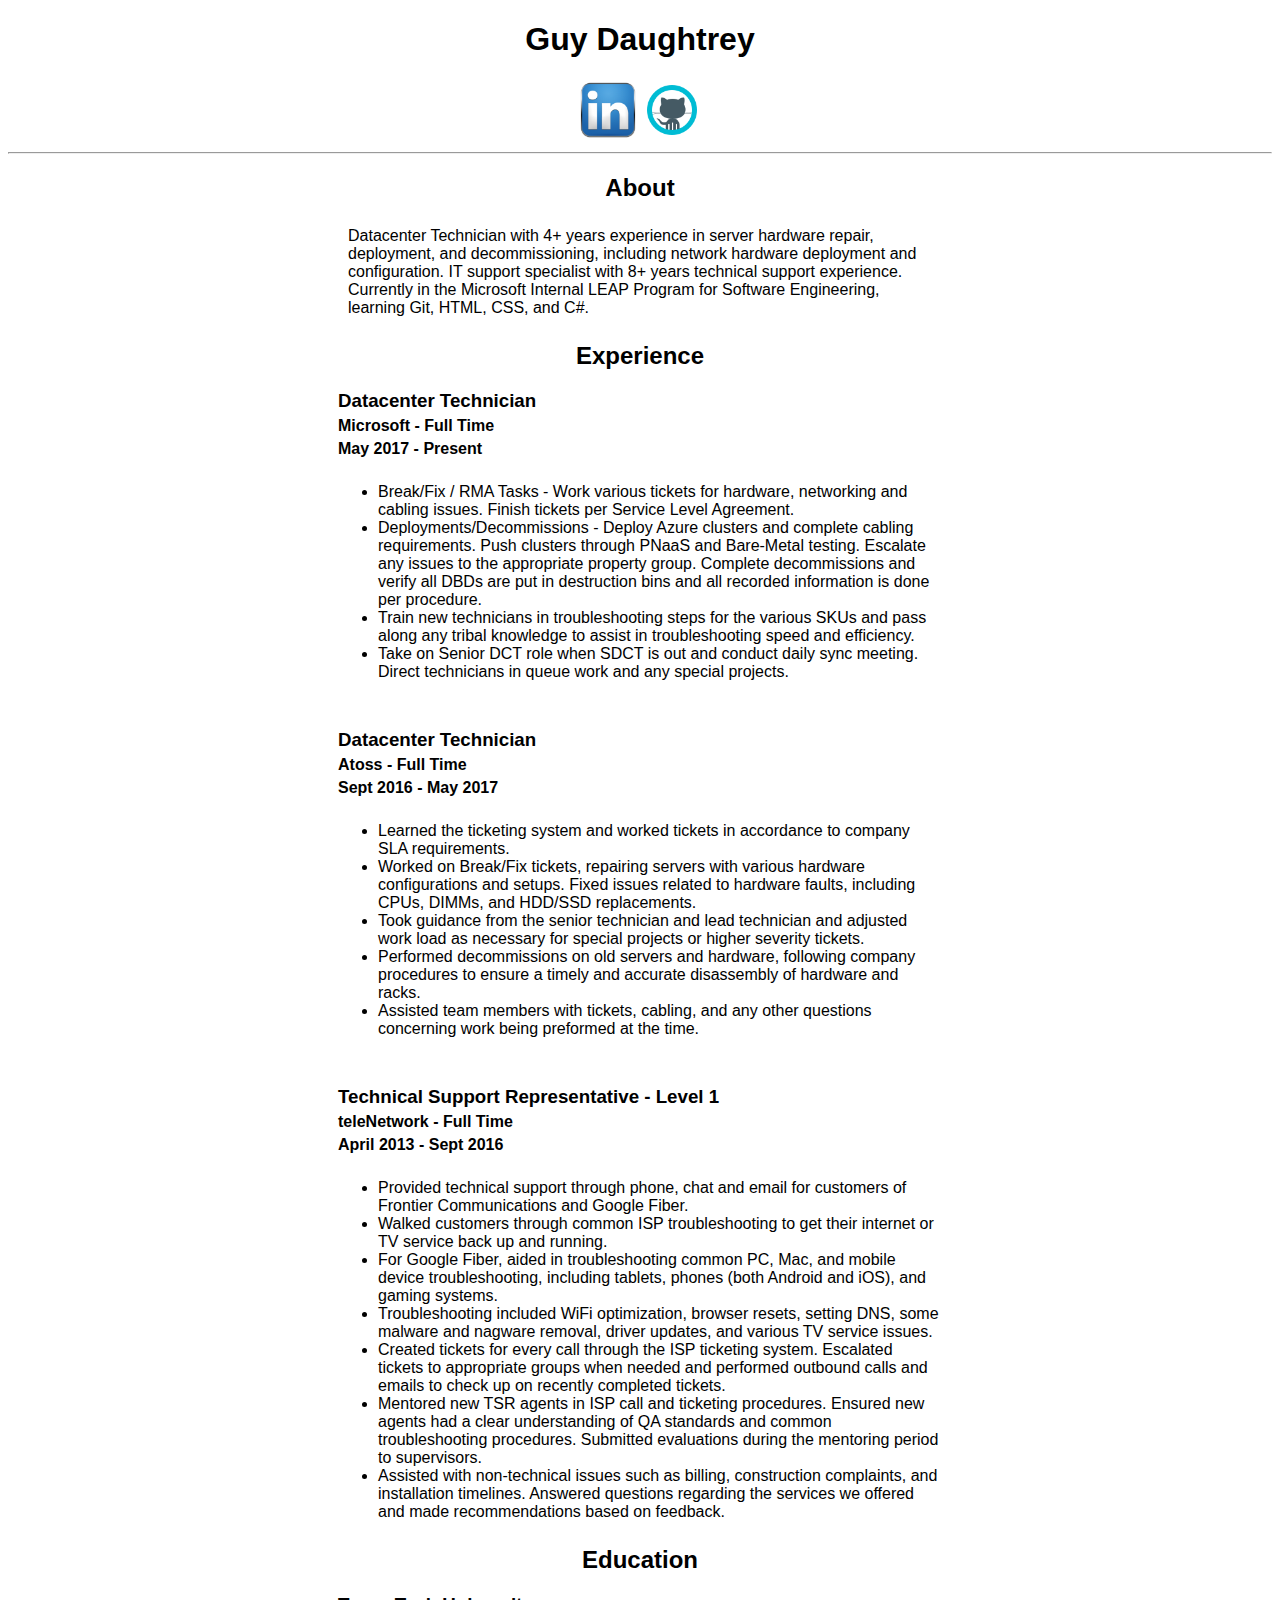
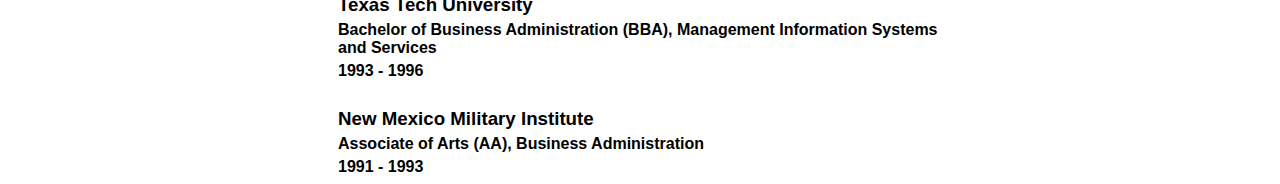
==== index.html @ 69d3cec4 "Rename resume.html to index.html" ====
<!DOCTYPE html>
<html lang="en-US" dir="ltr">
    <head>
        <title>Guy's Resume</title>
        <link rel="stylesheet" href="styles.css">
        <meta name="viewport" content="width=device-width, initial-scale=1.0">
        <meta charset="UTF-8">
        <meta name="description" content="The Resume of Guy D">
        <meta name="author" content="Guy D">
    </head>
    <body>
        <main>
            <section class="head">
                <h1>Guy Daughtrey</h1>
                <a href="https://www.linkedin.com/in/guydaughtrey/" target="_blank">
                    <img src="linkedin-icon.png" alt="My LinkedIn Profile!" width="60" height="60">
                </a>
                <a href="https://github.com/guyddv" target="_blank">
                    <img src="github.png" alt="My GitHub Page!" width="60" height="60">
                </a>
                <hr>
            </section>
            <h2>About</h2>
            <p class="about">
                Datacenter Technician with 4+ years experience in server hardware repair, deployment, and decommissioning, including network hardware deployment and configuration. IT support specialist with 8+ years technical support experience. Currently in the Microsoft Internal LEAP Program for Software Engineering, learning Git, HTML, CSS, and C#.
            </p>
            <section id="exper">
                <h2>Experience</h2>
                <h3>Datacenter Technician</h3>
                <h4>Microsoft - Full Time</h4>
                <h4>May 2017 - Present</h4>
                <p>
                    <ul>
                        <li>Break/Fix / RMA Tasks - Work various tickets for hardware, networking and cabling issues. Finish tickets per Service Level Agreement.</li>
                        <li>Deployments/Decommissions - Deploy Azure clusters and complete cabling requirements. Push clusters through PNaaS and Bare-Metal testing. Escalate any issues to the appropriate property group. Complete decommissions and verify all DBDs are put in destruction bins and all recorded information is done per procedure.</li>
                        <li>Train new technicians in troubleshooting steps for the various SKUs and pass along any tribal knowledge to assist in troubleshooting speed and efficiency.</li>
                        <li>Take on Senior DCT role when SDCT is out and conduct daily sync meeting. Direct technicians in queue work and any special projects.</li>
                    </ul>
                </p>
                <br>
                <h3>Datacenter Technician</h3>
                <h4>Atoss - Full Time</h4>
                <h4>Sept 2016 - May 2017</h4>
                <p>
                    <ul>
                        <li>Learned the ticketing system and worked tickets in accordance to company SLA requirements.</li>
                        <li>Worked on Break/Fix tickets, repairing servers with various hardware configurations and setups. Fixed issues related to hardware faults, including CPUs, DIMMs, and HDD/SSD replacements.</li>
                        <li>Took guidance from the senior technician and lead technician and adjusted work load as necessary for special projects or higher severity tickets.</li>
                        <li>Performed decommissions on old servers and hardware, following company procedures to ensure a timely and accurate disassembly of hardware and racks.</li>
                        <li>Assisted team members with tickets, cabling, and any other questions concerning work being preformed at the time.</li>
                    </ul>
                </p>
                <br>
                <h3>Technical Support Representative - Level 1</h3>
                <h4>teleNetwork - Full Time</h4>
                <h4>April 2013 - Sept 2016</h4>
                <p>
                    <ul>
                        <li>Provided technical support through phone, chat and email for customers of Frontier Communications and Google Fiber.</li>
                        <li>Walked customers through common ISP troubleshooting to get their internet or TV service back up and running.</li>
                        <li>For Google Fiber, aided in troubleshooting common PC, Mac, and mobile device troubleshooting, including tablets, phones (both Android and iOS), and gaming systems.</li>
                        <li>Troubleshooting included WiFi optimization, browser resets, setting DNS, some malware and nagware removal, driver updates, and various TV service issues.</li>
                        <li>Created tickets for every call through the ISP ticketing system. Escalated tickets to appropriate groups when needed and performed outbound calls and emails to check up on recently completed tickets.</li>
                        <li>Mentored new TSR agents in ISP call and ticketing procedures. Ensured new agents had a clear understanding of QA standards and common troubleshooting procedures. Submitted evaluations during the mentoring period to supervisors.</li>
                        <li>Assisted with non-technical issues such as billing, construction complaints, and installation timelines. Answered questions regarding the services we offered and made recommendations based on feedback.</li>
                    </ul>
                </p>
            </section>
            <h2>Education</h2>
            <h3>Texas Tech University</h3>
            <h4>Bachelor of Business Administration (BBA), Management Information Systems and Services</h4>
            <h4>1993 - 1996</h4><br>
            <h3>New Mexico Military Institute</h3>
            <h4>Associate of Arts (AA), Business Administration</h4>
            <h4>1991 - 1993</h4>
        </main>  
    </body>
</html>
---- styles.css ----
body {
    font-size: 100%;
    font-family: Arial, Helvetica, sans-serif;
}

.head {
    position: static;
    text-align: center
}

h1 {
    position: static;
    text-align: center;
}

a:link, a:visited {
    position: relative;
    text-align: center;
    text-decoration: none;
}

a:hover {
    position: relative;
    text-align: center;
    text-decoration: none;
}

h2 {
    text-align: center;
}

.about {
    margin: 25px 340px 25px 340px;
}

#exper {
    font-size: 100%;
}

ul {
    margin: 25px 330px 25px 330px;
}

h3, h4 {
    margin: 5px 330px 5px 330px;
}
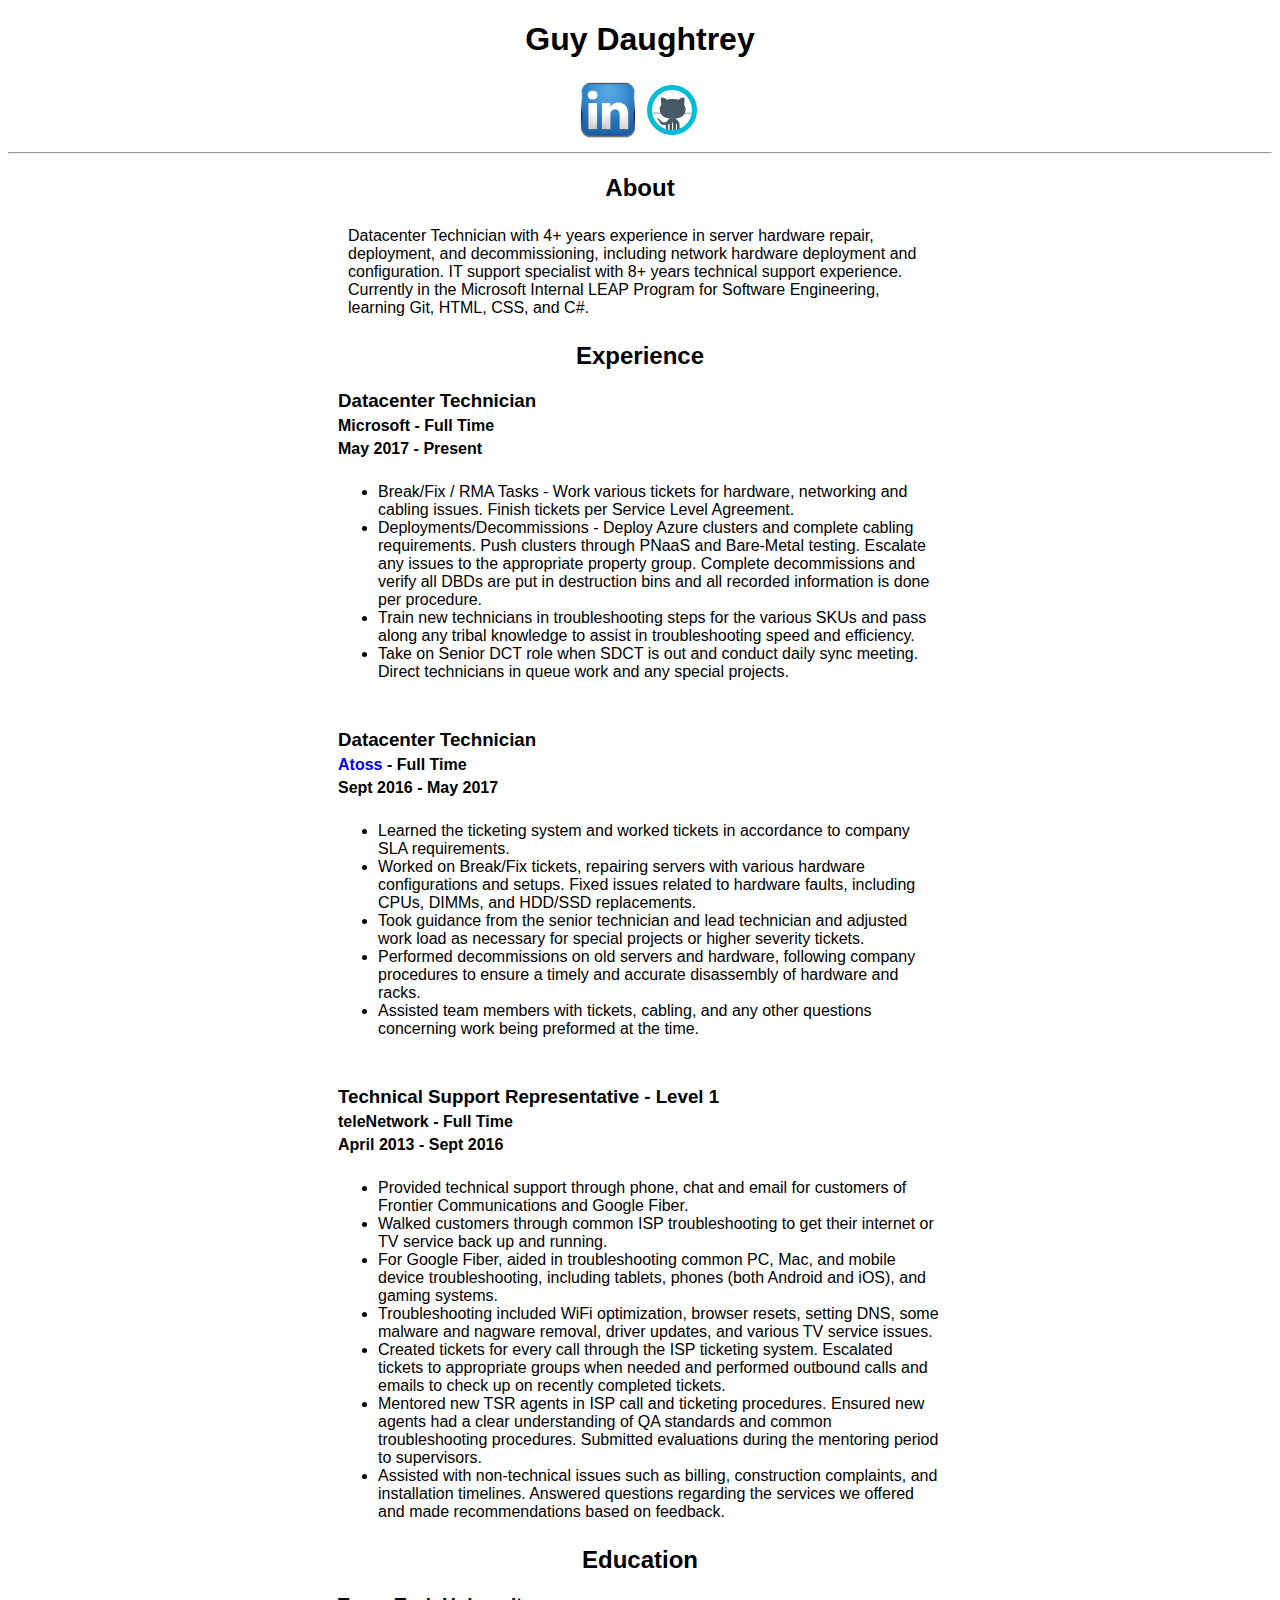
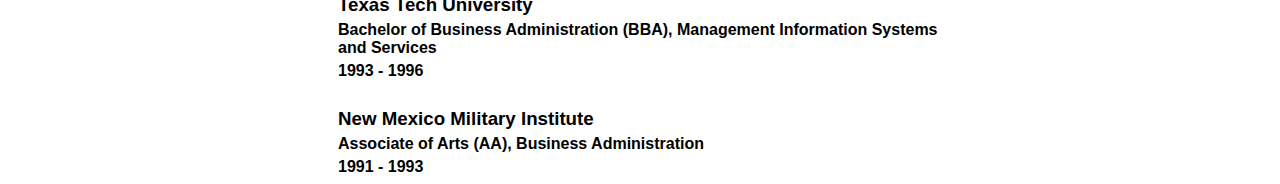
==== commit 1424d826: "Update index.html" ====
--- a/index.html
+++ b/index.html
@@ -39,7 +39,7 @@
                 </p>
                 <br>
                 <h3>Datacenter Technician</h3>
-                <h4>Atoss - Full Time</h4>
+            <h4><a href="https://www.atoss.com/en-gb" target=_blank>Atoss</a> - Full Time</h4>
                 <h4>Sept 2016 - May 2017</h4>
                 <p>
                     <ul>
@@ -75,4 +75,4 @@
             <h4>1991 - 1993</h4>
         </main>  
     </body>
-</html>+</html>
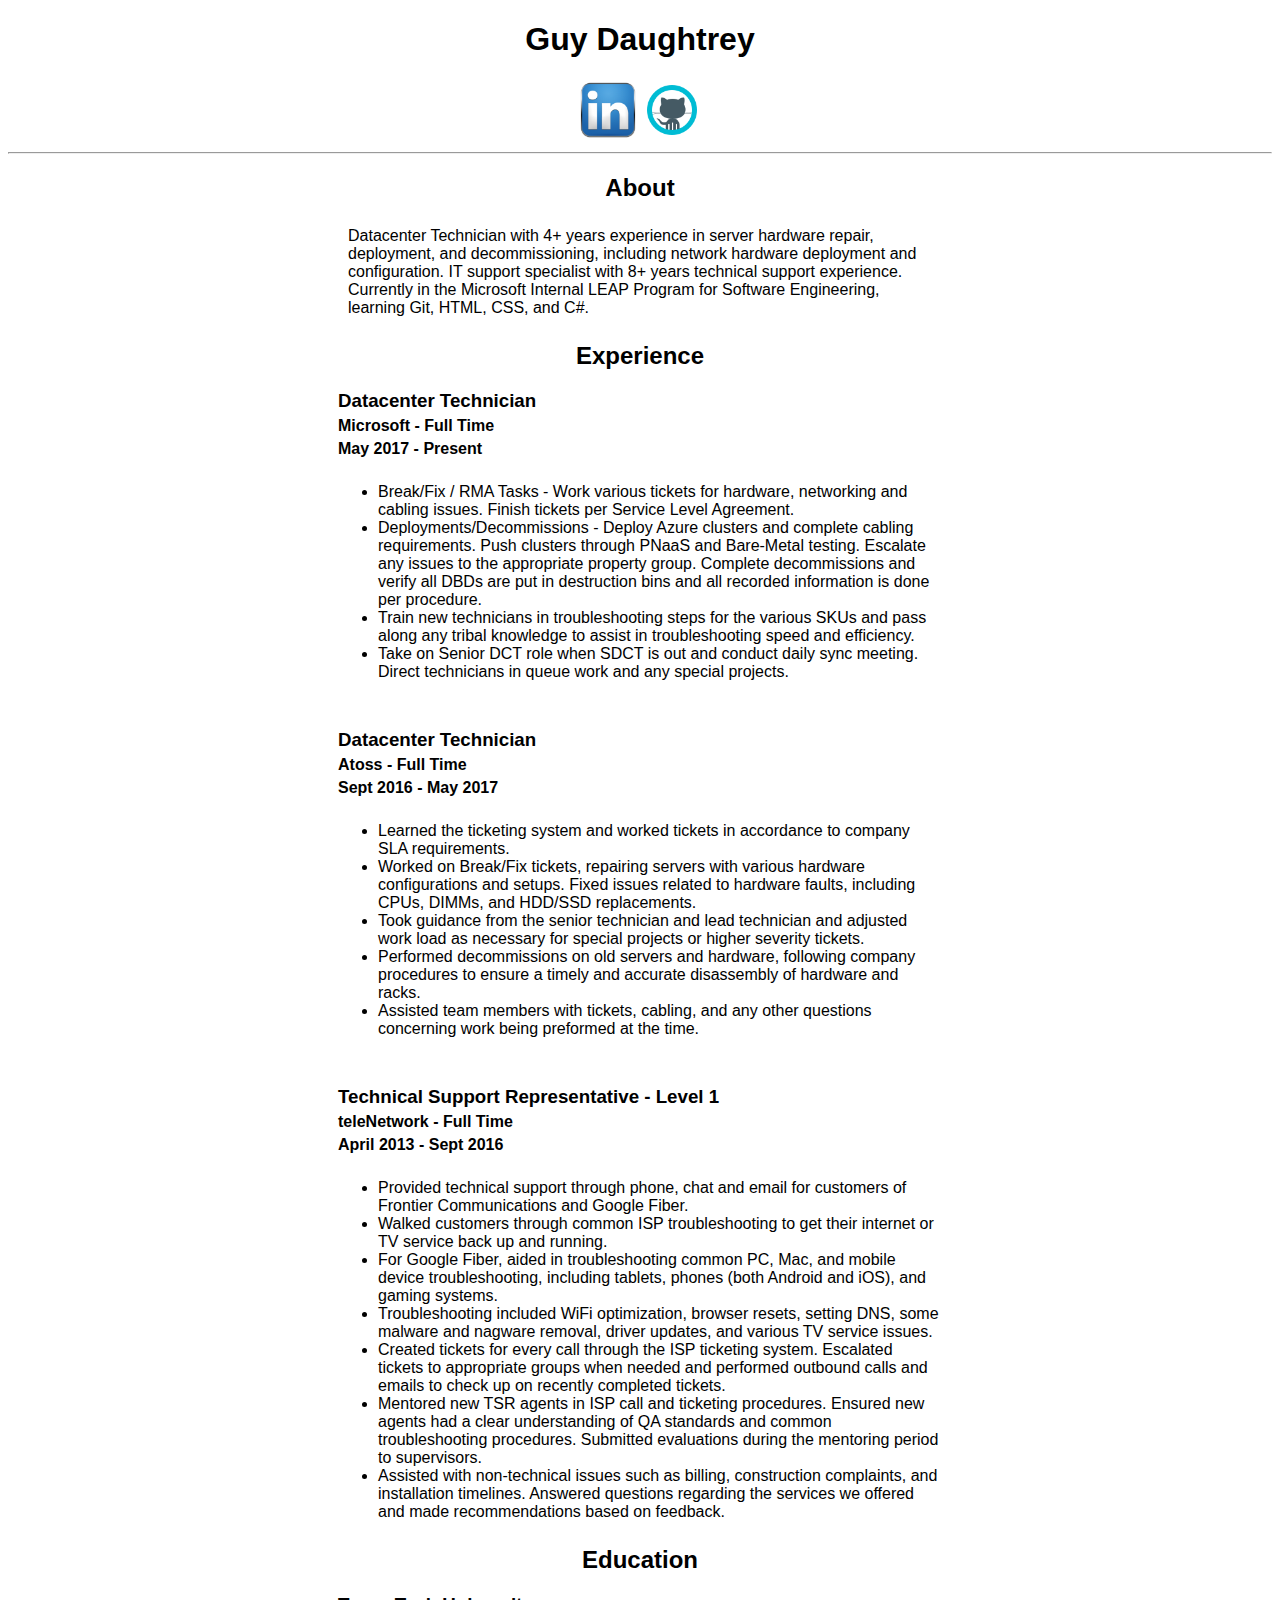
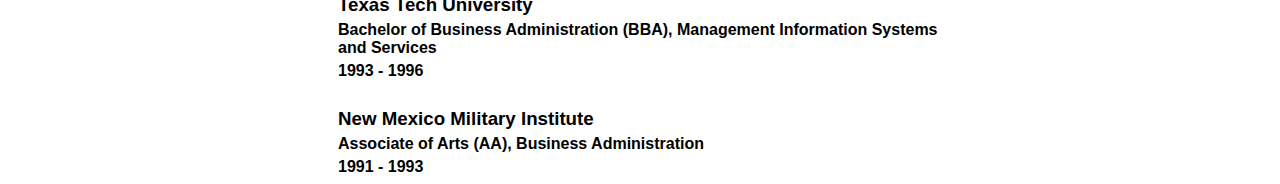
==== commit 7e1be67d: "Add comments and tooltips to image links." ====
--- a/index.html
+++ b/index.html
@@ -10,12 +10,13 @@
     </head>
     <body>
         <main>
+            <!-- These are images used as links to my LinkedIn and GitHub pages -->
             <section class="head">
                 <h1>Guy Daughtrey</h1>
-                <a href="https://www.linkedin.com/in/guydaughtrey/" target="_blank">
+                <a href="https://www.linkedin.com/in/guydaughtrey/" target="_blank" title="My LinkedIn Profile!">
                     <img src="linkedin-icon.png" alt="My LinkedIn Profile!" width="60" height="60">
                 </a>
-                <a href="https://github.com/guyddv" target="_blank">
+                <a href="https://github.com/guyddv" target="_blank" title="My GitHub Page!">
                     <img src="github.png" alt="My GitHub Page!" width="60" height="60">
                 </a>
                 <hr>
@@ -24,6 +25,9 @@
             <p class="about">
                 Datacenter Technician with 4+ years experience in server hardware repair, deployment, and decommissioning, including network hardware deployment and configuration. IT support specialist with 8+ years technical support experience. Currently in the Microsoft Internal LEAP Program for Software Engineering, learning Git, HTML, CSS, and C#.
             </p>
+            <!-- I wanted to try collapsing the <ul>s for these employers, but the CSS code was very complicated.  May come back to it later. 
+                 I did not use <span> or <div> tags and decided just to use <section> tags to keep everything a bit cleaner. 
+                 Only used 3 employers here to keep the resume succint. -->
             <section id="exper">
                 <h2>Experience</h2>
                 <h3>Datacenter Technician</h3>
@@ -39,7 +43,7 @@
                 </p>
                 <br>
                 <h3>Datacenter Technician</h3>
-            <h4><a href="https://www.atoss.com/en-gb" target=_blank>Atoss</a> - Full Time</h4>
+                <h4>Atoss - Full Time</h4>
                 <h4>Sept 2016 - May 2017</h4>
                 <p>
                     <ul>
@@ -75,4 +79,4 @@
             <h4>1991 - 1993</h4>
         </main>  
     </body>
-</html>
+</html>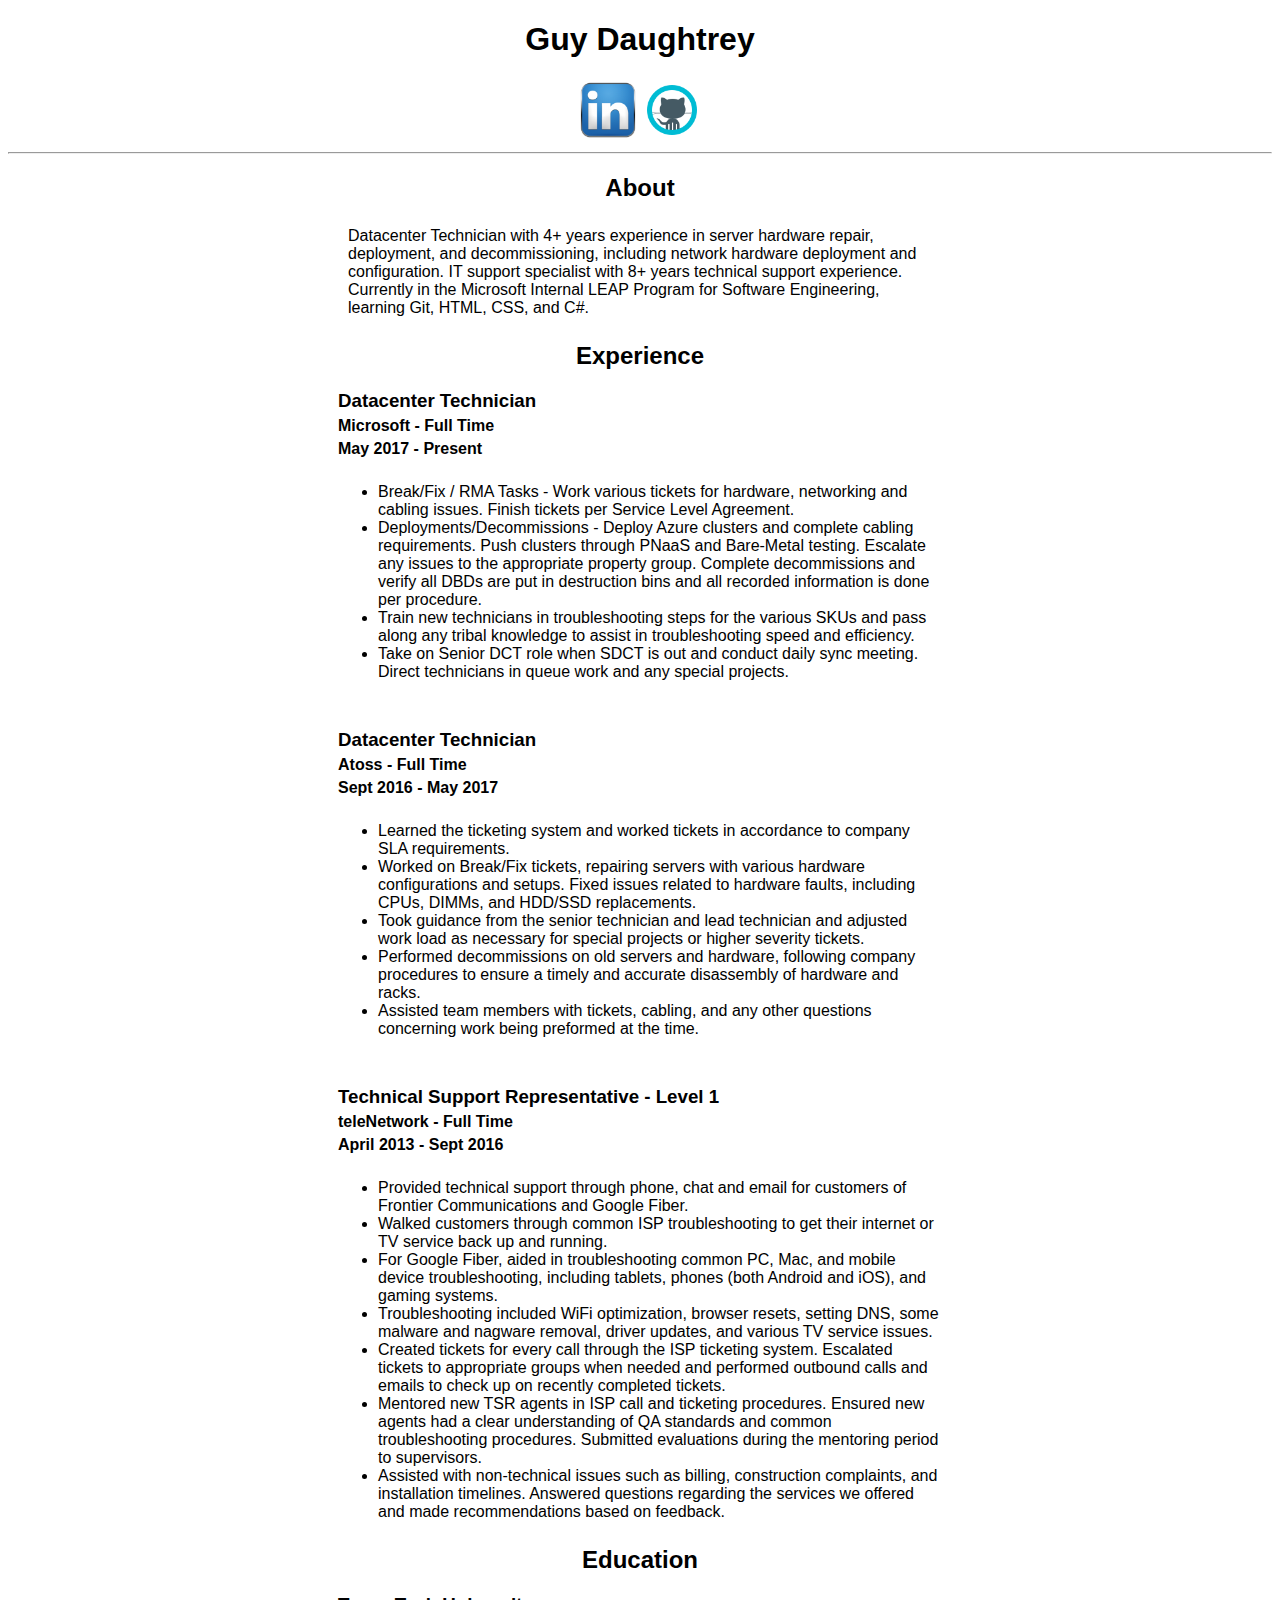
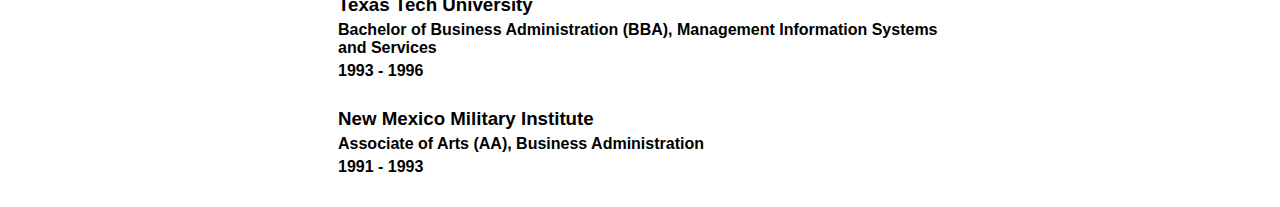
==== commit a44e3a22: "Add a couple of line breaks aound Education section" ====
--- a/index.html
+++ b/index.html
@@ -73,10 +73,12 @@
             <h2>Education</h2>
             <h3>Texas Tech University</h3>
             <h4>Bachelor of Business Administration (BBA), Management Information Systems and Services</h4>
-            <h4>1993 - 1996</h4><br>
+            <h4>1993 - 1996</h4>
+            <br>
             <h3>New Mexico Military Institute</h3>
             <h4>Associate of Arts (AA), Business Administration</h4>
             <h4>1991 - 1993</h4>
+            <br>
         </main>  
     </body>
 </html>